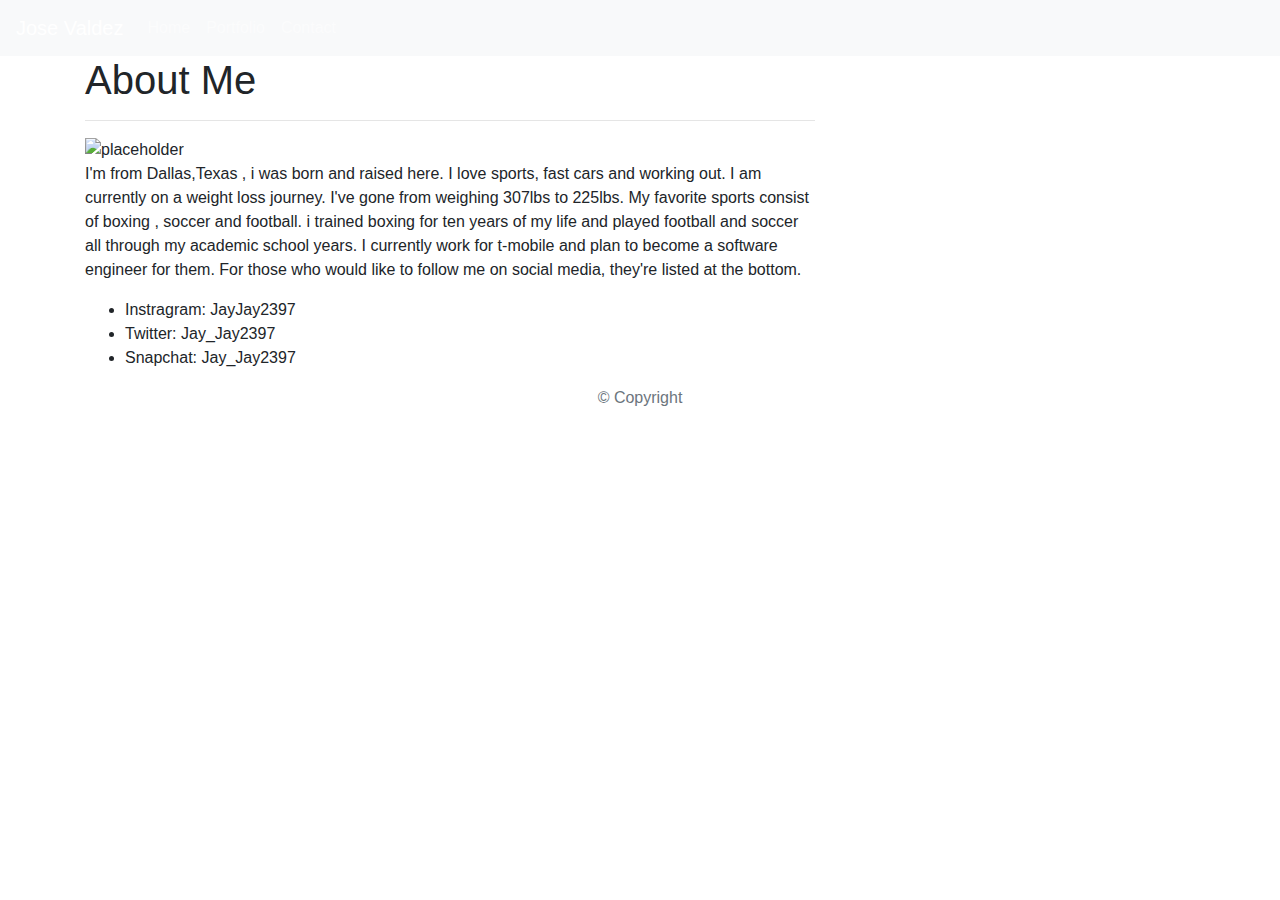
==== index.html @ df150372 "changed some of my index html cleaned it up and made it responsive" ====
<!DOCTYPE html>
<html lang="en">

<head>
    <meta charset="UTF-8">
    <meta name="viewport" content="width=device-width, initial-scale=1.0">
    <title>About me</title>
    <link rel="stylesheet" href="https://maxcdn.bootstrapcdn.com/bootstrap/4.0.0/css/bootstrap.min.css">
    <link rel="stylesheet" href="assest/style.css">
</head>

<body>
    <!--Navbar-->
    <nav class="navbar navbar-expand-lg navbar-dark bg-light">
        <a class="navbar-brand" href="#">Jose Valdez</a>
        <button class="navbar-toggler" type="button" data-toggle="collapse" data-target="#navbarNav"
            aria-controls="navbarNav" aria-expanded="false" aria-label="Toggle navigation">
            <span class="navbar-toggler-icon"></span>
        </button>
        <div class="collapse navbar-collapse" id="navbarNav">
            <ul class="navbar-nav">
                <li class="nav-item">
                    <a class="nav-link" href="index.html">Home <span class="sr-only">(current)</span></a>
                </li>
                <li class="nav-item">
                    <a class="nav-link" href="portfolio.html">Portfolio</a>
                </li>
                <li class="nav-item">
                    <a class="nav-link" href="contact.html">Contact</a>
                </li>
                <li class="nav-item">
                    <a class="nav-link disabled" href="#"></a>
                </li>
            </ul>
        </div>
    </nav>

    <!--Index Container-->
    <div class="container">
        <content class="row">
            <div class="col-md-8" id="mainCard">
                <div class="Page Start">
                    <h1>About Me</h1>
                    <hr>
                    <!-- <div class="row">
                    <div class="col-md-4"> -->
                    <img id="portfolioimg" src="https://placehold.it/200x200" alt="placeholder">
                    <!-- </div>
                    <div class="col-md-9"> -->
                        <p> I'm from Dallas,Texas , i was born and raised here. I love sports, fast cars and working
                            out. I am currently on a weight loss journey.
                            I've gone from weighing 307lbs to 225lbs. My favorite sports consist of boxing , soccer and
                            football. i trained boxing for ten years of my life
                            and played football and soccer all through my academic school years. I currently work for
                            t-mobile and plan to become a software engineer for them.
                            For those who would like to follow me on social media, they're listed at the bottom.
                        <ul>
                            <li>Instragram: JayJay2397</li>
                            <li>Twitter: Jay_Jay2397</li>
                            <li>Snapchat: Jay_Jay2397</li>
                        </ul>
                        <p>

                    <!-- </div> -->
                </div>
            </div>
        </content>
    </div>
    <!-- Index footer -->
  <footer class="footer">
    <div class="two-toned-footer-color"></div>
    <p class="text-muted text-muted-footer text-center">
      &copy; Copyright
    </p>
  </footer>

</body>

</html>
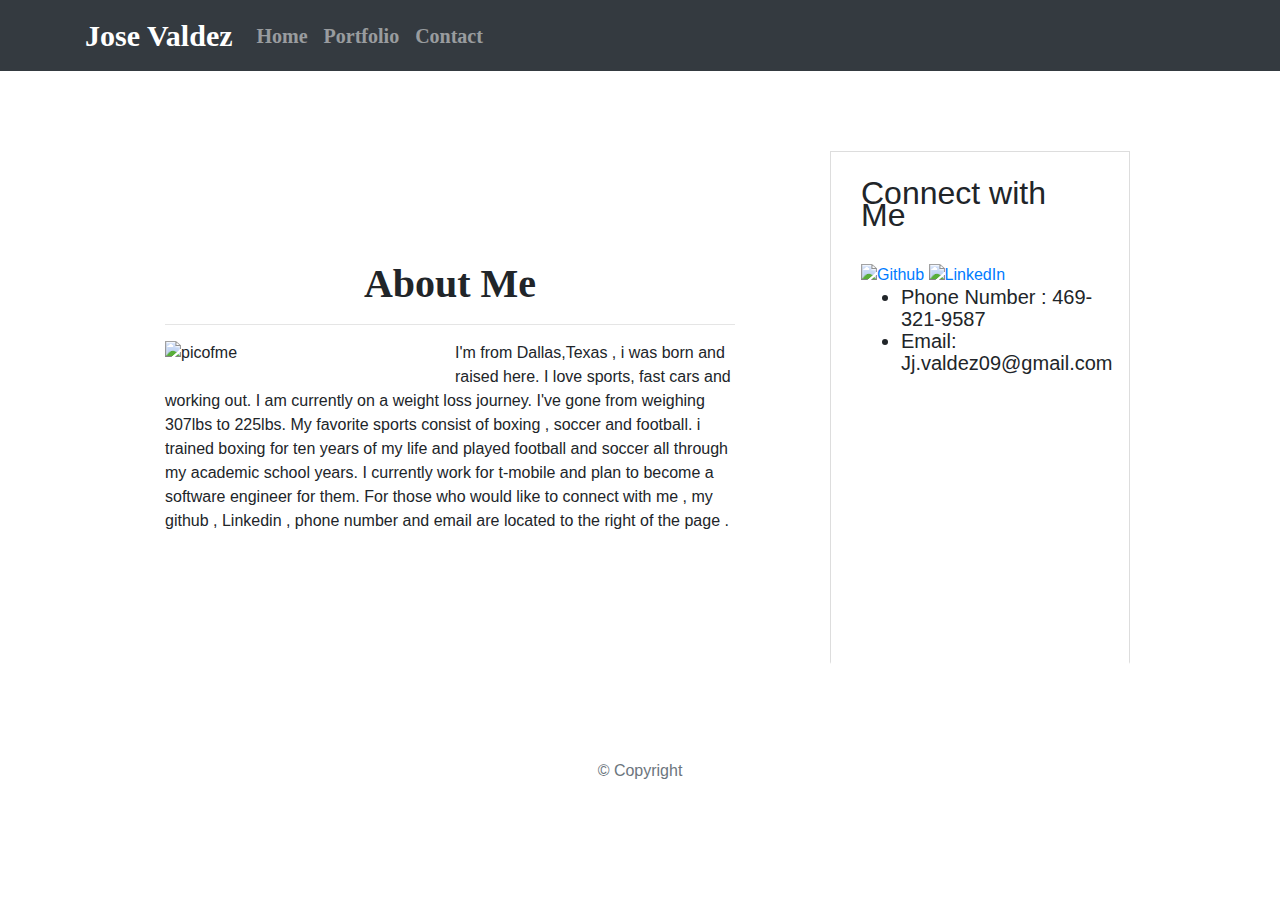
==== commit 2882d47c: "adding a side bar for people to connect with my git hub and linked in" ====
--- a/index.html
+++ b/index.html
@@ -4,76 +4,91 @@
 <head>
     <meta charset="UTF-8">
     <meta name="viewport" content="width=device-width, initial-scale=1.0">
+    <meta http-equiv="X-UA-Compatible" content="ie=edge">
+
     <title>About me</title>
+
     <link rel="stylesheet" href="https://maxcdn.bootstrapcdn.com/bootstrap/4.0.0/css/bootstrap.min.css">
-    <link rel="stylesheet" href="assest/style.css">
+
+    <link rel="stylesheet" href="assets/style.css" media="screen">
 </head>
 
 <body>
     <!--Navbar-->
-    <nav class="navbar navbar-expand-lg navbar-dark bg-light">
-        <a class="navbar-brand" href="#">Jose Valdez</a>
-        <button class="navbar-toggler" type="button" data-toggle="collapse" data-target="#navbarNav"
-            aria-controls="navbarNav" aria-expanded="false" aria-label="Toggle navigation">
-            <span class="navbar-toggler-icon"></span>
-        </button>
-        <div class="collapse navbar-collapse" id="navbarNav">
-            <ul class="navbar-nav">
-                <li class="nav-item">
-                    <a class="nav-link" href="index.html">Home <span class="sr-only">(current)</span></a>
-                </li>
-                <li class="nav-item">
-                    <a class="nav-link" href="portfolio.html">Portfolio</a>
-                </li>
-                <li class="nav-item">
-                    <a class="nav-link" href="contact.html">Contact</a>
-                </li>
-                <li class="nav-item">
-                    <a class="nav-link disabled" href="#"></a>
-                </li>
-            </ul>
-        </div>
+    <nav class="navbar navbar-expand-lg navbar-dark bg-dark">
+        <div class="container">
+            <a class="navbar-brand" href="index.html" id="logo">Jose Valdez</a>
+            <button class="navbar-toggler" type="button" data-toggle="collapse" data-target="#navbarToggler"
+                aria-controls="navbarToggler" aria-expanded="false" aria-label="Toggle navigation">
+                <span class="navbar-toggler-icon"></span>
+            </button>
+            <div class="collapse navbar-collapse" id="navbarNav">
+                <ul class="navbar-nav">
+                    <li class="nav-item">
+                        <a class="nav-link" href="index.html">Home <span class="sr-only">(current)</span></a>
+                    </li>
+                    <li class="nav-item">
+                        <a class="nav-link" href="portfolio.html">Portfolio</a>
+                    </li>
+                    <li class="nav-item">
+                        <a class="nav-link" href="contact.html">Contact</a>
+                    </li>
+                    <li class="nav-item">
+                        <a class="nav-link disabled" href="#"></a>
+                    </li>
+                </ul>
+            </div>
     </nav>
 
     <!--Index Container-->
-    <div class="container">
-        <content class="row">
-            <div class="col-md-8" id="mainCard">
-                <div class="Page Start">
-                    <h1>About Me</h1>
-                    <hr>
-                    <!-- <div class="row">
-                    <div class="col-md-4"> -->
-                    <img id="portfolioimg" src="https://placehold.it/200x200" alt="placeholder">
-                    <!-- </div>
-                    <div class="col-md-9"> -->
-                        <p> I'm from Dallas,Texas , i was born and raised here. I love sports, fast cars and working
-                            out. I am currently on a weight loss journey.
-                            I've gone from weighing 307lbs to 225lbs. My favorite sports consist of boxing , soccer and
-                            football. i trained boxing for ten years of my life
-                            and played football and soccer all through my academic school years. I currently work for
-                            t-mobile and plan to become a software engineer for them.
-                            For those who would like to follow me on social media, they're listed at the bottom.
-                        <ul>
-                            <li>Instragram: JayJay2397</li>
-                            <li>Twitter: Jay_Jay2397</li>
-                            <li>Snapchat: Jay_Jay2397</li>
-                        </ul>
-                        <p>
-
-                    <!-- </div> -->
+    <main class="container">
+        <section class="row">
+            <div class="col-md-8">
+                <article class="block">
+                    <h1 class="block-header">About Me</h1>
+                    <hr />
+                    <img src=".//Images/me.jpg" alt="picofme" id="about-image" />
+                    
+                    
+                    <p> I'm from Dallas,Texas , i was born and raised here. I love sports, fast cars and working
+                        out. I am currently on a weight loss journey.
+                        I've gone from weighing 307lbs to 225lbs. My favorite sports consist of boxing , soccer and
+                        football. i trained boxing for ten years of my life
+                        and played football and soccer all through my academic school years. I currently work for
+                        t-mobile and plan to become a software engineer for them.
+                        For those who would like to connect with me , my github , Linkedin , phone number and email are located to
+                        the right of the page .
+                    <!-- <ul>
+                        <li>Instragram: JayJay2397</li>
+                        <li>Twitter: Jay_Jay2397</li>
+                        <li>Snapchat: Jay_Jay2397</li>
+                    </ul> -->
+                    <p>
+                </article>
+            </div>
+            <section class="sidebar">
+                <div id="connect">
+                    <h2>Connect with Me</h2>
+    
+                    <a href="https://github.com/jayjay2397" target="_blank"><img src="Images/github.png" class="social" alt="Github"/></a>
+                    <a href="https://www.linkedin.com/in/jose-v-16176584/" target="_blank"><img src="Images/linkedin.png" class="social" alt="LinkedIn"/></a>
+                    <ul>
+                        <li>Phone Number : 469-321-9587</li>
+                        <li>Email: Jj.valdez09@gmail.com </li>
+                    </ul>
+                  
                 </div>
-            </div>
-        </content>
-    </div>
+            </section>
+        </section>
+    </main>
     <!-- Index footer -->
-  <footer class="footer">
-    <div class="two-toned-footer-color"></div>
-    <p class="text-muted text-muted-footer text-center">
-      &copy; Copyright
-    </p>
-  </footer>
-
+    <footer class="footer">
+        <div class="two-toned-footer-color"></div>
+        <p class="text-muted text-muted-footer text-center">
+            &copy; Copyright
+        </p>
+    </footer>
+   
 </body>
 
 </html>--- a/assets/style.css
+++ b/assets/style.css
@@ -0,0 +1,97 @@
+/* contact.html */
+* {
+    box-sizing: border-box;
+}
+
+body {
+    
+    min-height: 100%;
+    background-position: center;
+    background-size: cover;
+    font-family: Arial, "Helvetica Neue", Helvetica, sans-serif;
+    background-image: url("../Images/spiral.jpg");
+}
+.block {
+    background-color: white;
+    padding: 80px;
+    margin-bottom: 50px;
+
+  }
+/* .contatiner{
+    border-radius: 3px white; */
+
+.block-header{
+    
+    outline: thin black;
+    font-family: Georgia, Times, "Times New Roman", serif;
+    font-weight: bold;
+}
+.form-group{
+    color: white;
+   
+}
+html{
+    position: relative;
+    min-height: 100%;
+}
+main {
+    margin: 80px 0;
+  }
+  
+a.navbar-brand {
+    font-size: 30px;
+}
+
+nav {
+    font-weight: bolder;
+    font-family: Cambria, Cochin, Georgia, Times, 'Times New Roman', serif;
+}
+
+h1 {
+    margin-top: 5%;
+    text-align: center;
+    font-family: Cambria, Cochin, Georgia, Times, 'Times New Roman', serif;
+}
+
+ul {
+    font-size: 20px;
+}
+.submit-btn {
+    padding: 5px 10px;
+    font-size: 15px;
+    font-weight: lighter;
+    color: rgb(0, 0, 0);
+    background-color: white;
+    border: 0;
+    position: relative;
+  }
+  #about-image {
+    float: left;
+    width: 270px;
+    margin: 0 20px 10px 0;
+  }
+  .sidebar { 
+    width: 100%;
+    max-width: 300px;
+    padding: 30px;
+    margin-bottom: 50px;
+    float: right;
+    align-items: center;
+    border: 1px solid #ddd;
+    background: #fff;
+}
+
+.sidebar a:hover img {
+    border: 3px solid #094747;
+}
+
+h3, .sidebar, h2 { 
+    padding-bottom: 20px;
+    margin-bottom: 15px;
+    line-height: 22px;
+    border-bottom: 2px solid rgba(238, 238, 238, 0);
+}
+.port-image {
+    margin: 30px auto;
+    width: 200px;
+}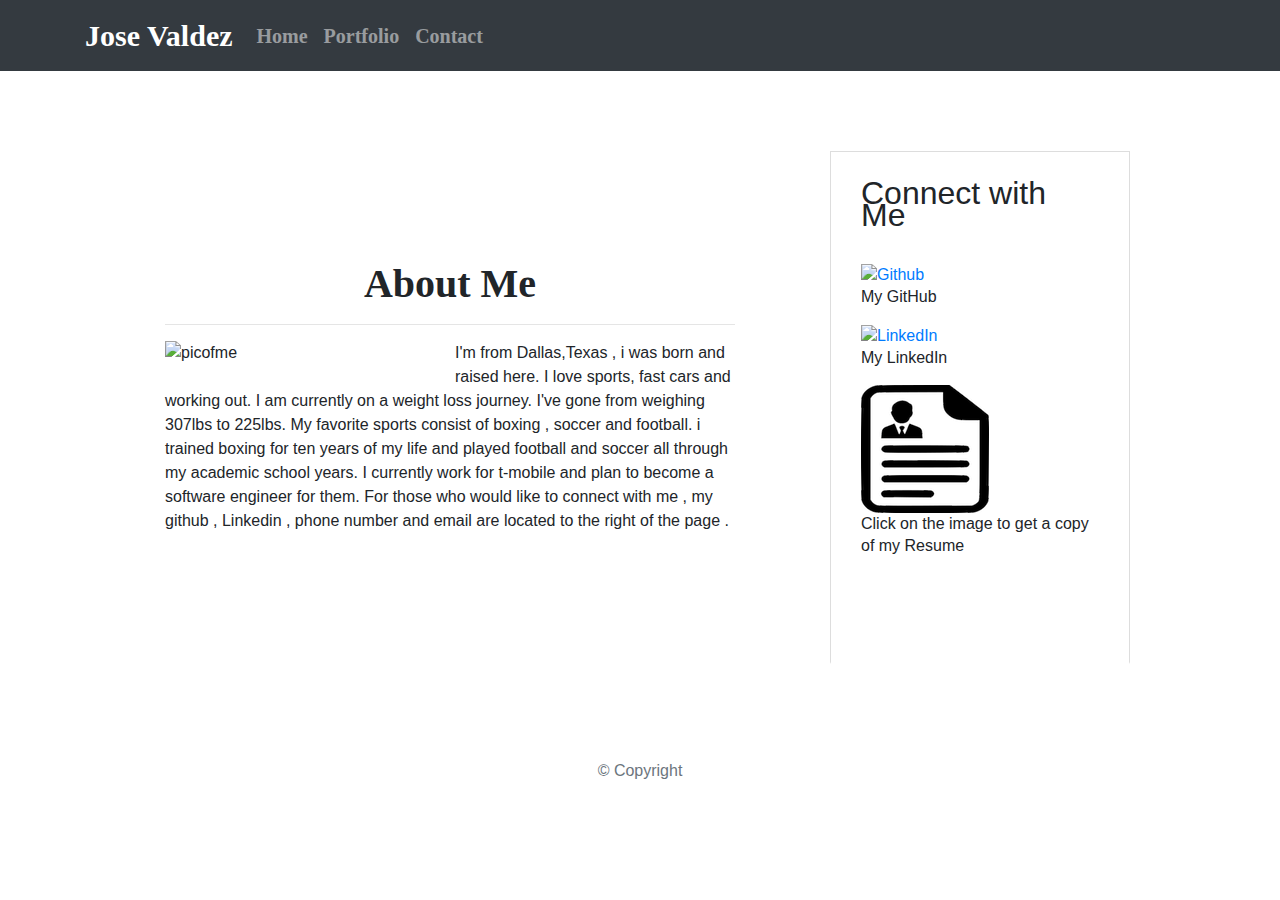
==== commit 0ce95a2b: "updating my portfolio" ====
--- a/index.html
+++ b/index.html
@@ -71,11 +71,12 @@
                     <h2>Connect with Me</h2>
     
                     <a href="https://github.com/jayjay2397" target="_blank"><img src="Images/github.png" class="social" alt="Github"/></a>
+                    <p>My GitHub</p>
                     <a href="https://www.linkedin.com/in/jose-v-16176584/" target="_blank"><img src="Images/linkedin.png" class="social" alt="LinkedIn"/></a>
-                    <ul>
-                        <li>Phone Number : 469-321-9587</li>
-                        <li>Email: Jj.valdez09@gmail.com </li>
-                    </ul>
+                    <p>My LinkedIn</p>
+                    <a href="Resume.pdf" download="resume"><img src="Images/resume.png" class="social" alt="resume"/></a>
+                    <p>Click on the image to get a copy of my Resume</p>
+                    
                   
                 </div>
             </section>
